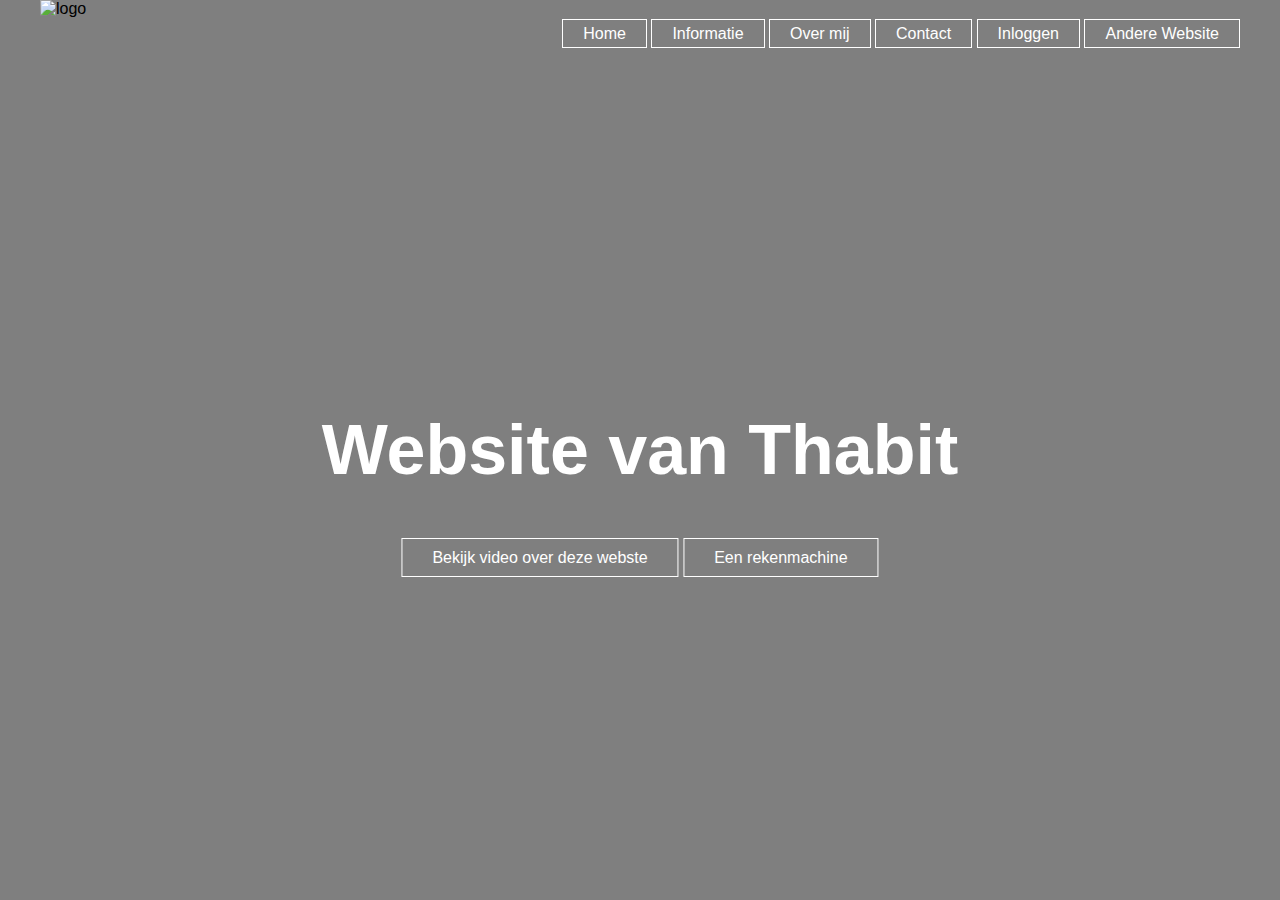
==== index.html @ 8a4127ef "Update index.html" ====
<!--
Page: video.html
Author: thabit oulali
Description: geeft zijn eigen website aan
0.1 05-12-2019 Thabit oulali zijn versie
--> 

<!DOCTYPE html>
<html>
<head>
    <meta charset="UTF-8">
    <meta name=”robots” content=”all”>
    <meta name=”description” content=”Website over mezelf”>
    <meta name=”language” content=”Dutch”>
    <meta name=”keywords” content=”iets, videos”>
    <meta name=”author” content=”Thabit Oulali”>
    <meta name=”viewport” content=”width=device-width, initial-scale=1.0”>
    <title>Offical website Thabit</title>
    <link rel="stylesheet" href="website.css">
</head>

<body>
    <header>
        <div class="main"> 
            <div class="logo">
            <img src="https://www.lawinsport.com/media/zoo/images/UFC_Logo2_d7d348ee87582800341b80bdb957e337.png" alt="logo">
            </div>
                    <ul>
                        <li class="active"><a href="index.html">Home</a></li>
                        <li><a href="leer.html">Informatie</a></li>
                        <li><a href="overmij.html">Over mij</a></li>
                        <li><a href="contactt.html">Contact</a></li>
                        <li><a class="log" href="login.html">Inloggen</a></li>
                        <li><a href="niks.html">Andere Website</a></li>
                    </ul>
        </div>
            
                <div class="title">
                    <h1>Website van Thabit</h1>
                </div>

                    <div class="button">
                        <a href="video.html" class="btn">Bekijk video over deze webste</a>
                        <a href="rekenmachine.html" class="btn">Een rekenmachine</a>
                        
                    </div>

                





        </div>
    </header>


</body>
</html>
---- website.css ----
* {
    margin: 0;
    padding: 0;
    font-family: Arial, Helvetica, sans-serif;
}

header {
    background-image:linear-gradient(rgba(0,0,0,0.5),rgba(0,0,0,0.5)), url(https://www.discoverpuertorico.com/sites/default/files/2019-02/crashboat-beach-aguadilla-hero.jpg);
    height: 100vh;
    background-size: cover;
    background-position: center;
}

ul {
    float: right;
    list-style-type: none;
    margin-top: 25px;
}

ul li {
    display: inline-block;
}
 
ul li a {
    text-decoration: none;
    color: #fff;
    padding: 5px 20px;
    border: 1px solid transparent;
    text-align: center;
    transition: 0.6s ease;
    border: 1px solid ;
}


ul li :active{
    background-color: #fff;
    color: #000;

}


ul li a:hover {
    background-color: #fff;
    color: #000;
}
.logo img {
    float: left;
    width: 150px;
    height: auto;
}

.main {
    max-width: 1200px;
    margin: auto;
}

.title{
    position: absolute;
    top: 50%;
    left: 50%;
    transform: translate(-50%,-50%);
    text-align: left;
}

.title h1 {
    color: #fff;
    font-size: 70px;
}

.button {
    position: absolute;
    top: 62%;
    left: 50%;
    transform: translate(-50%,-50%);
}

.btn {
    border: 1px solid #fff;
    padding: 10px 30px;
    color: #fff;
    text-decoration: none;
    transition: 0.6s ease;
}

.btn:hover  {
    background-color: #fff;
    color: #000;
}

iframe {
    width: 460px;
    height: 215px;
    position: fixed;
    left: 300px;
    right: 400px;
}


.youtube {
    width: 500px;
    height: 320px;
    margin-left: 60px;
    margin-top: 220px;
  }

.text{
    position: absolute;
    top: 30%;
    left: 50%;
    transform: translate(-50%,-50%);
    text-align: center;
}

p {
    position: absolute;
    top: 30%;
    left: 50%;
    transform: translate(-50%,-50%);
    text-align: center;
    font-size: 14px;
}

.bottom{
    margin-top: 250px;
    font-size: 18px;
}

.top {
    margin-top: 150px;
    font-size: 18px;
}

.seven {
    padding-top: 40px;
    text-align: center;
    display: inline-block;
    font-family: Arial, Helvetica, sans-serif;
    font-size: 22px;
    color: #fff;
}

.nine {
    padding-top: 90px;
    text-align: center;
}

.twenty {
    padding-top: 290px;
    width: 460px;
    height: 215px;
    position: fixed;
    left: 300px;
    right: 400px;
}

.eleven {
    padding-top: 190px;
    text-align: left;
    font-size: 25px;
    font-family: Arial, Helvetica, sans-serif;
    color: gold;
}
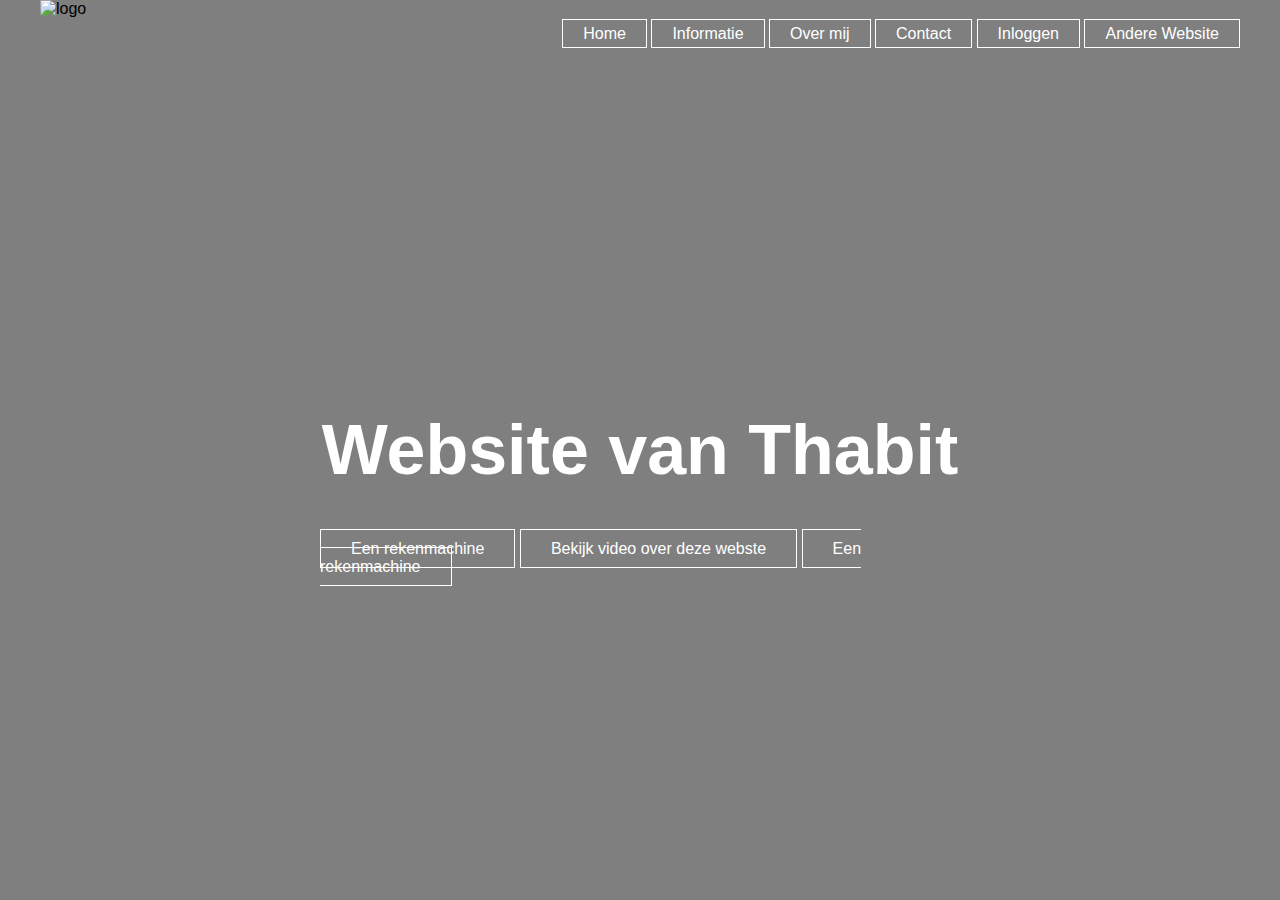
==== commit fa511b4d: "Update index.html" ====
--- a/index.html
+++ b/index.html
@@ -40,6 +40,7 @@
                 </div>
 
                     <div class="button">
+                        <a href="rekenmachine.html" class="btn">Een rekenmachine</a>
                         <a href="video.html" class="btn">Bekijk video over deze webste</a>
                         <a href="rekenmachine.html" class="btn">Een rekenmachine</a>
                         
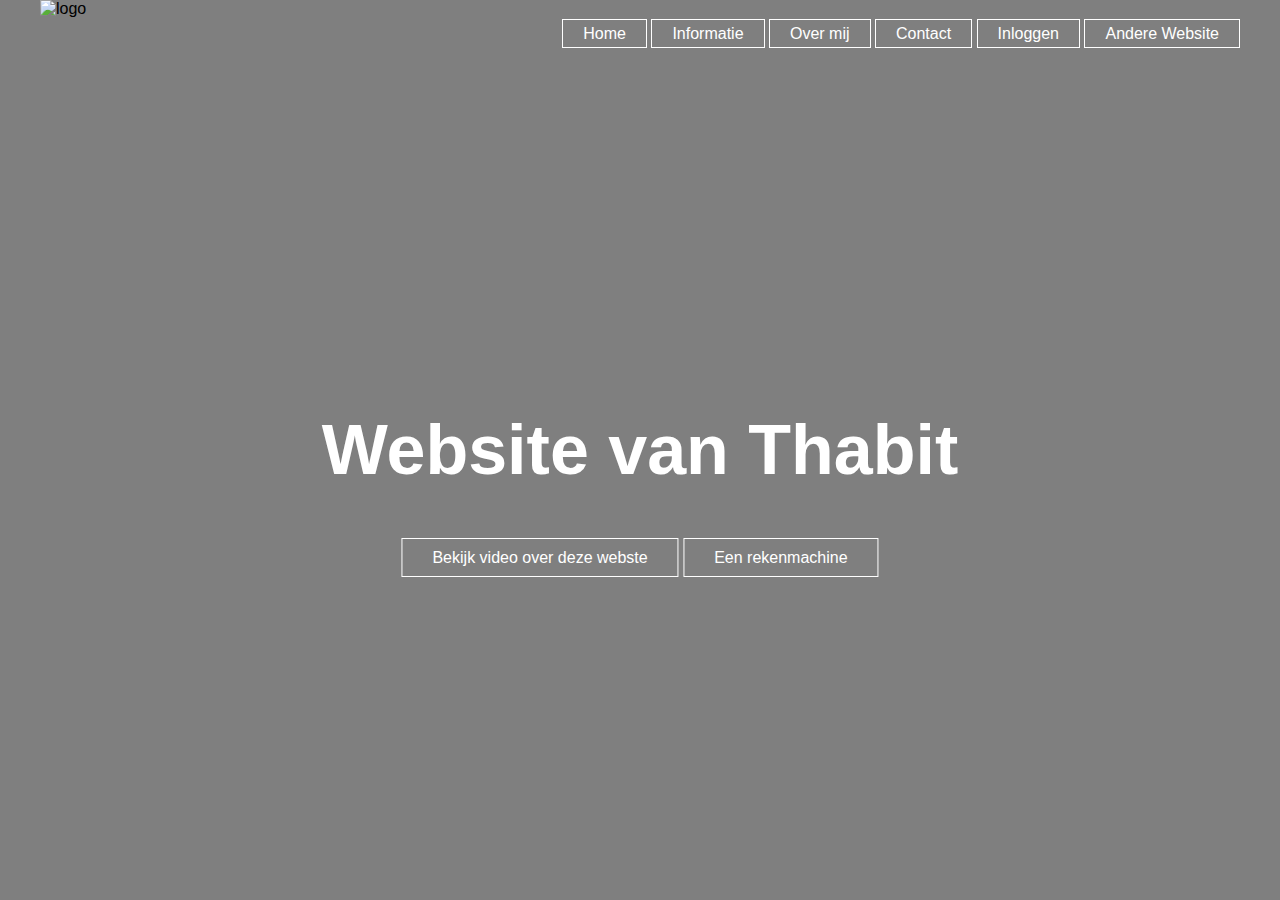
==== commit fd5a100a: "Update index.html" ====
--- a/index.html
+++ b/index.html
@@ -40,7 +40,6 @@
                 </div>
 
                     <div class="button">
-                        <a href="rekenmachine.html" class="btn">Een rekenmachine</a>
                         <a href="video.html" class="btn">Bekijk video over deze webste</a>
                         <a href="rekenmachine.html" class="btn">Een rekenmachine</a>
                         
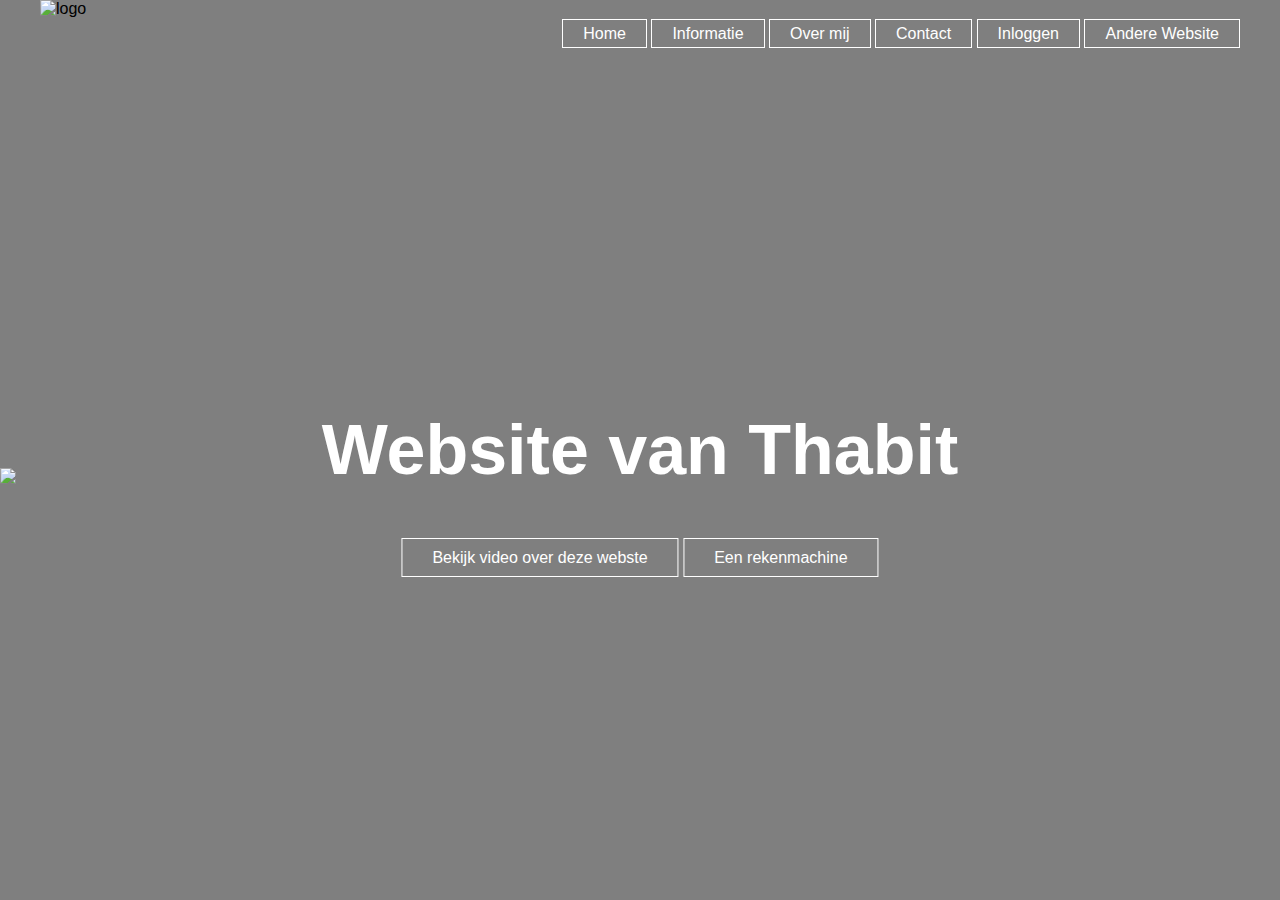
==== commit e61fea97: "Update index.html" ====
--- a/index.html
+++ b/index.html
@@ -44,7 +44,20 @@
                         <a href="rekenmachine.html" class="btn">Een rekenmachine</a>
                         
                     </div>
-
+ <br><br>
+                    <br><br>
+                    <br><br>
+                    <br><br>
+                    <br><br>
+                    <br><br>
+                    <br><br>
+                    <br><br>
+                    <br><br>
+                    <br><br>
+                    <br><br>
+                    <br><br>
+                    <br><br>
+                    <a href="http://www.linkedin.com"> <img src="https://cdn.frankwatching.com/app/uploads/2014/07/Linkedin-345x245.png" style="width: 250px; align=right"> </a>
                 
 
 
@@ -53,6 +66,8 @@
 
         </div>
     </header>
+    
+    
 
 
 </body>
--- a/website.css
+++ b/website.css
@@ -162,6 +162,25 @@
     color: gold;
 }
 
+table,tr,td {
+    background-color:#5F473E;
+    border: 2px blue solid;
+    margin-left: 350px;
+    text-align: center;
+}
+
+th {    
+    color:#FFFFFF;
+    border: black 1px solid;
+}
+
+td:nth-child(even) {
+    color: black;
+    background-color: #5f473e;
+}
 
 
 
+
+
+
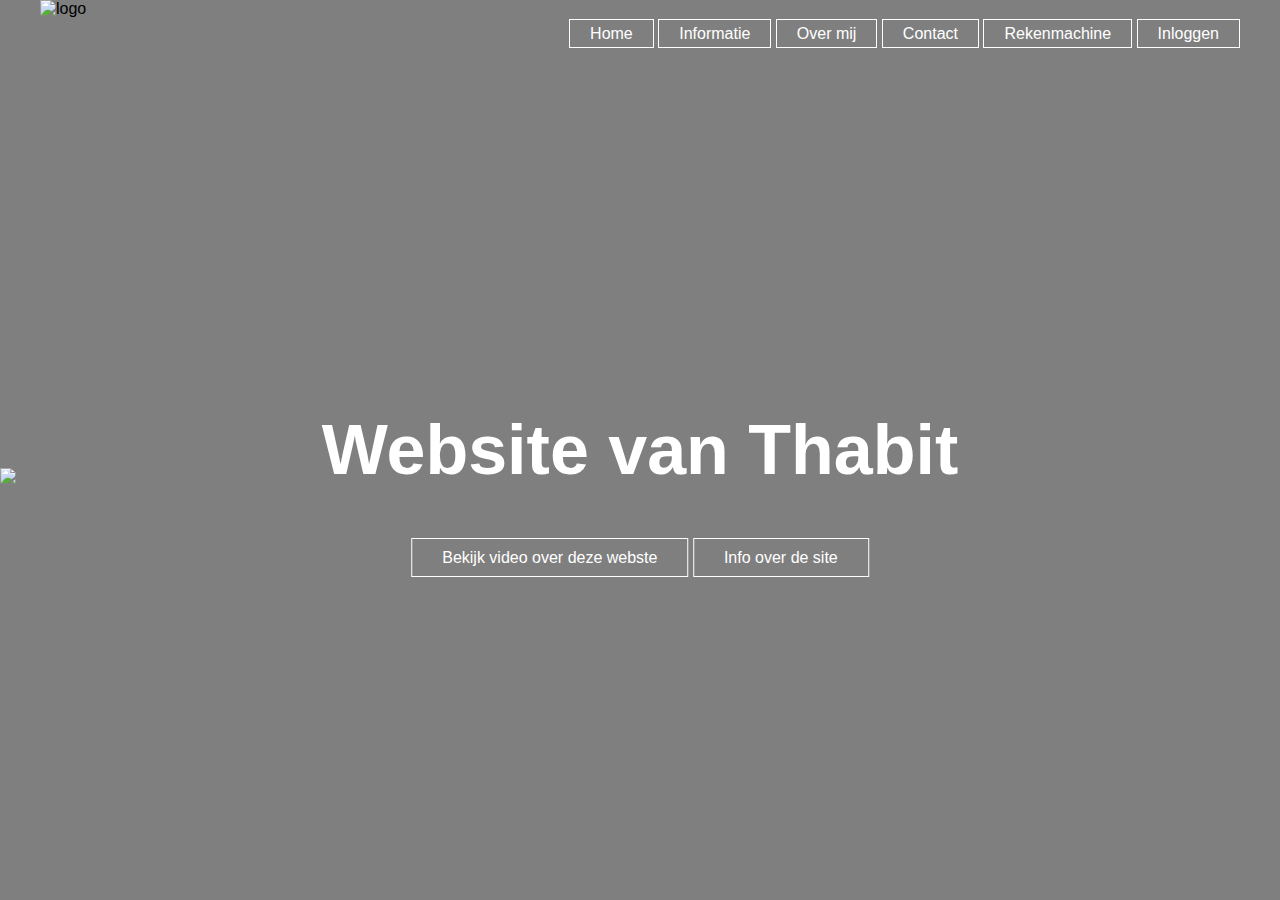
==== commit c2f96e13: "Update index.html" ====
--- a/index.html
+++ b/index.html
@@ -1,11 +1,14 @@
+
+
+<!DOCTYPE html>
+
 <!--
-Page: video.html
+Page: index.html
 Author: thabit oulali
 Description: geeft zijn eigen website aan
 0.1 05-12-2019 Thabit oulali zijn versie
 --> 
 
-<!DOCTYPE html>
 <html>
 <head>
     <meta charset="UTF-8">
@@ -14,7 +17,7 @@
     <meta name=”language” content=”Dutch”>
     <meta name=”keywords” content=”iets, videos”>
     <meta name=”author” content=”Thabit Oulali”>
-    <meta name=”viewport” content=”width=device-width, initial-scale=1.0”>
+    <meta name=”viewport” content="width=device-width, initial-scale=1.0">
     <title>Offical website Thabit</title>
     <link rel="stylesheet" href="website.css">
 </head>
@@ -30,8 +33,8 @@
                         <li><a href="leer.html">Informatie</a></li>
                         <li><a href="overmij.html">Over mij</a></li>
                         <li><a href="contactt.html">Contact</a></li>
+                        <li><a href="rekenmachine.html">Rekenmachine</a></li>
                         <li><a class="log" href="login.html">Inloggen</a></li>
-                        <li><a href="niks.html">Andere Website</a></li>
                     </ul>
         </div>
             
@@ -41,10 +44,9 @@
 
                     <div class="button">
                         <a href="video.html" class="btn">Bekijk video over deze webste</a>
-                        <a href="rekenmachine.html" class="btn">Een rekenmachine</a>
-                        
+                        <a href="Leer.html" class="btn">Info over de site</a>
                     </div>
- <br><br>
+
                     <br><br>
                     <br><br>
                     <br><br>
@@ -57,17 +59,13 @@
                     <br><br>
                     <br><br>
                     <br><br>
-                    <a href="http://www.linkedin.com"> <img src="https://cdn.frankwatching.com/app/uploads/2014/07/Linkedin-345x245.png" style="width: 250px; align=right"> </a>
-                
-
-
+                    <br><br>
+                    <a href="https://www.linkedin.com/in/thabit-oulali-52486a199/"> <img src="https://cdn.frankwatching.com/app/uploads/2014/07/Linkedin-345x245.png" style="width: 250px; align=right"> </a>
 
 
 
         </div>
     </header>
-    
-    
 
 
 </body>
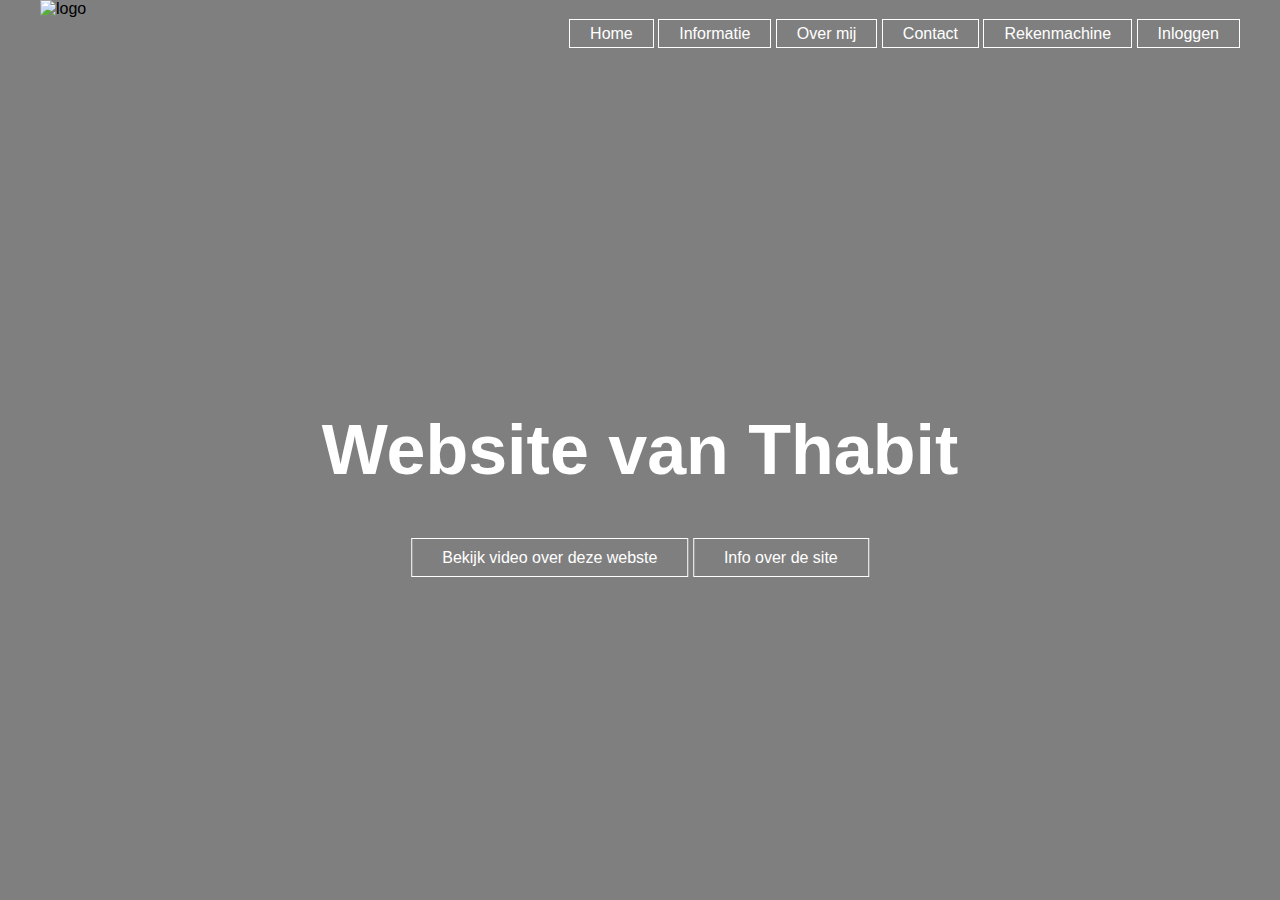
==== commit bcf91827: "Update index.html" ====
--- a/index.html
+++ b/index.html
@@ -47,20 +47,7 @@
                         <a href="Leer.html" class="btn">Info over de site</a>
                     </div>
 
-                    <br><br>
-                    <br><br>
-                    <br><br>
-                    <br><br>
-                    <br><br>
-                    <br><br>
-                    <br><br>
-                    <br><br>
-                    <br><br>
-                    <br><br>
-                    <br><br>
-                    <br><br>
-                    <br><br>
-                    <a href="https://www.linkedin.com/in/thabit-oulali-52486a199/"> <img src="https://cdn.frankwatching.com/app/uploads/2014/07/Linkedin-345x245.png" style="width: 250px; align=right"> </a>
+                
 
 
 
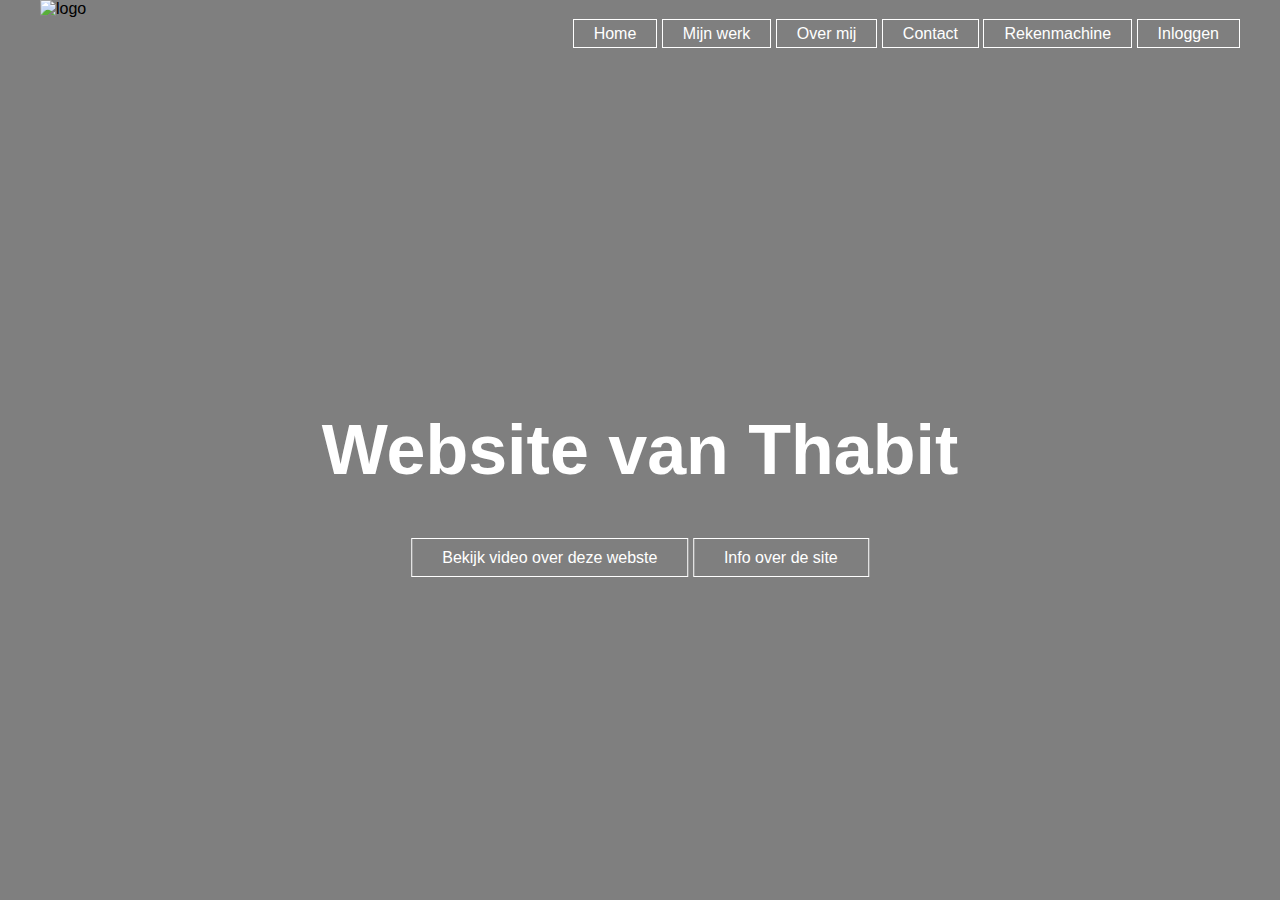
==== commit 285131b8: "Update index.html" ====
--- a/index.html
+++ b/index.html
@@ -30,7 +30,7 @@
             </div>
                     <ul>
                         <li class="active"><a href="index.html">Home</a></li>
-                        <li><a href="leer.html">Informatie</a></li>
+                        <li><a href="leer.html">Mijn werk</a></li>
                         <li><a href="overmij.html">Over mij</a></li>
                         <li><a href="contactt.html">Contact</a></li>
                         <li><a href="rekenmachine.html">Rekenmachine</a></li>
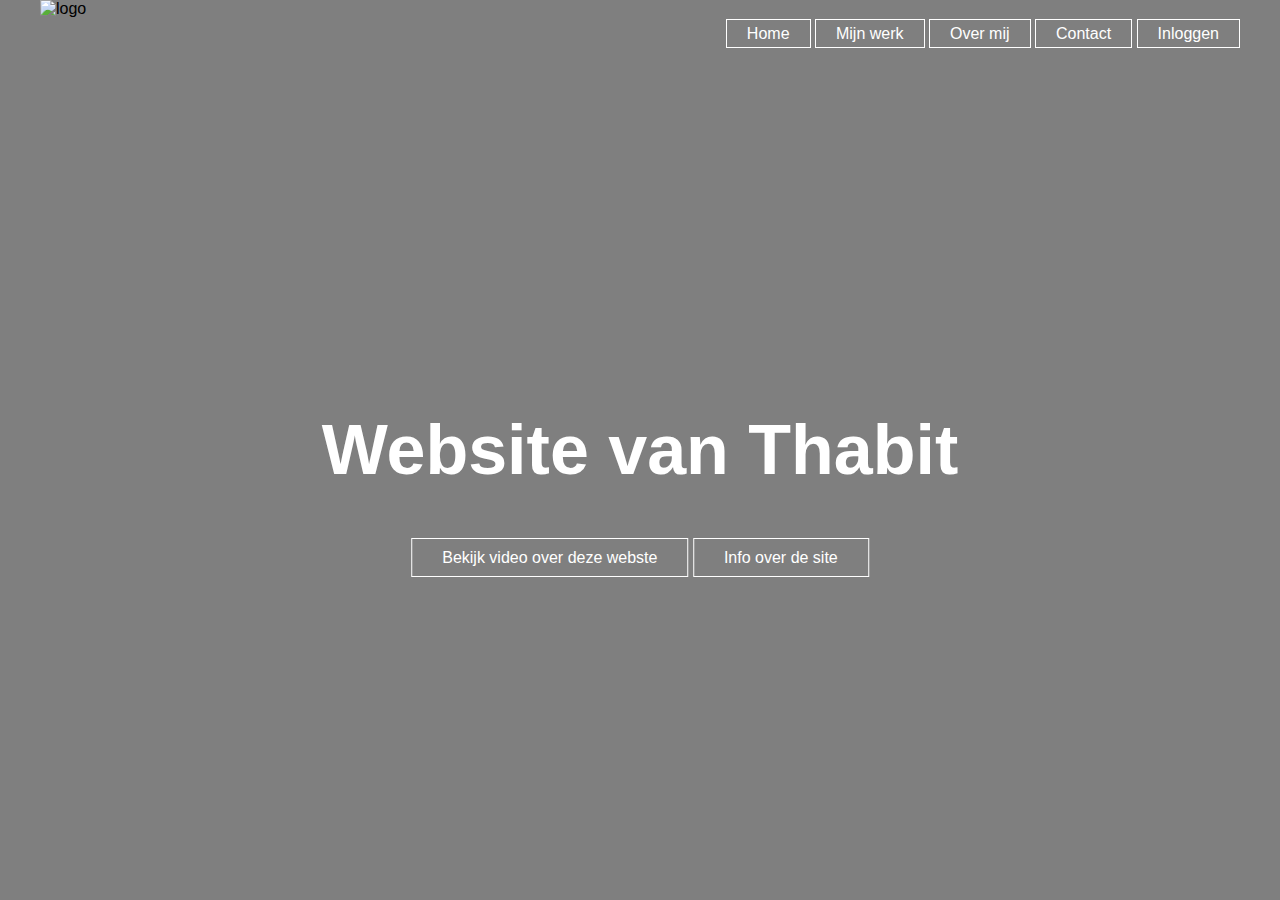
==== commit a5840f76: "Update index.html" ====
--- a/index.html
+++ b/index.html
@@ -33,7 +33,6 @@
                         <li><a href="leer.html">Mijn werk</a></li>
                         <li><a href="overmij.html">Over mij</a></li>
                         <li><a href="contactt.html">Contact</a></li>
-                        <li><a href="rekenmachine.html">Rekenmachine</a></li>
                         <li><a class="log" href="login.html">Inloggen</a></li>
                     </ul>
         </div>
